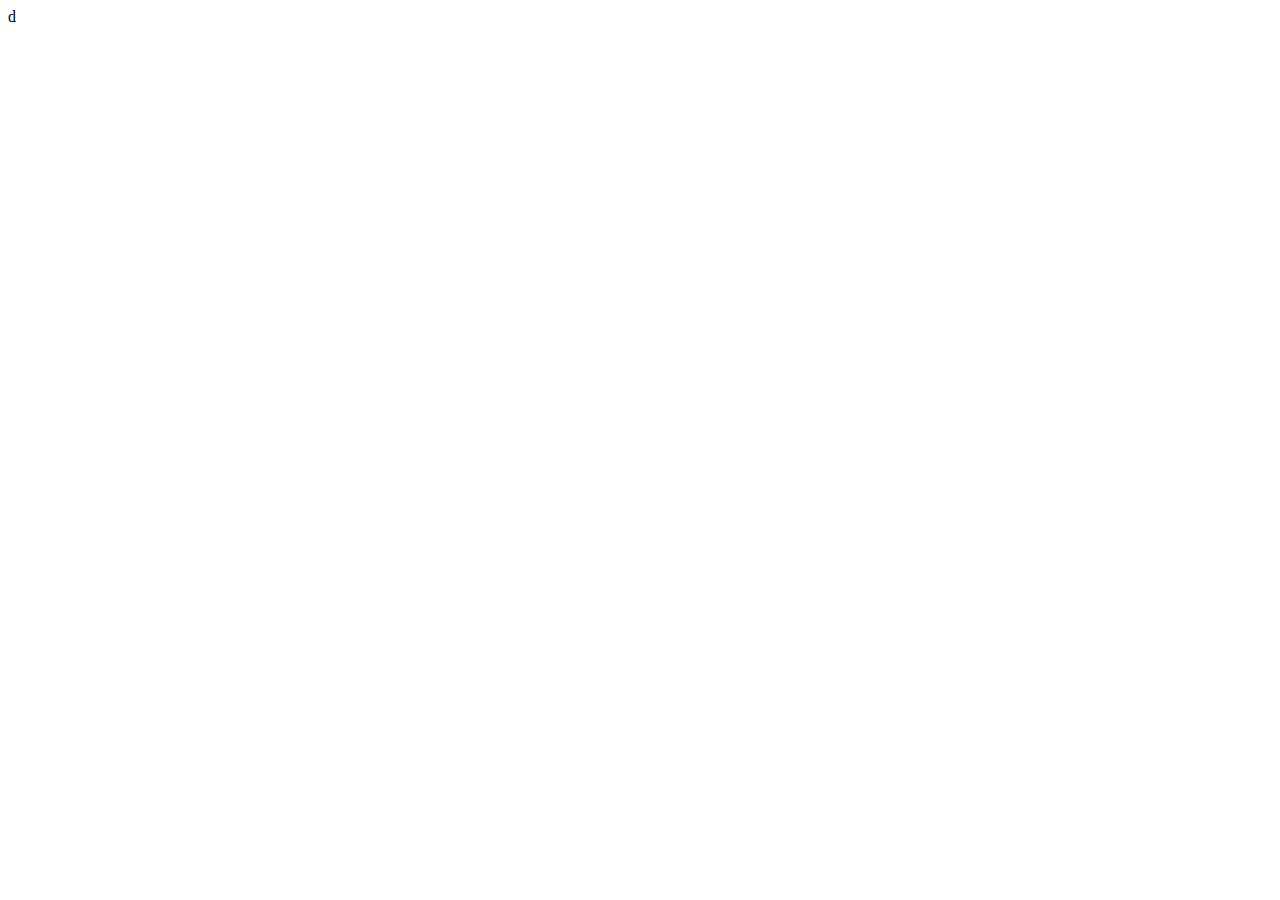
==== offer.html @ 536a03e3 "Strona książek" ====
<!DOCTYPE html>
<html lang="pl">
<head>
    <meta charset="UTF-8">
    <meta http-equiv="X-UA-Compatible" content="IE=edge">
    <meta name="viewport" content="width=device-width, initial-scale=1.0">
    <title>Oferta</title>
</head>
<body>
    d

    <script src="scripts/jquery-3.6.1.min.js"></script>
    <script src="scripts/offer_page_script.js" type="module"></script>
</body>
</html>
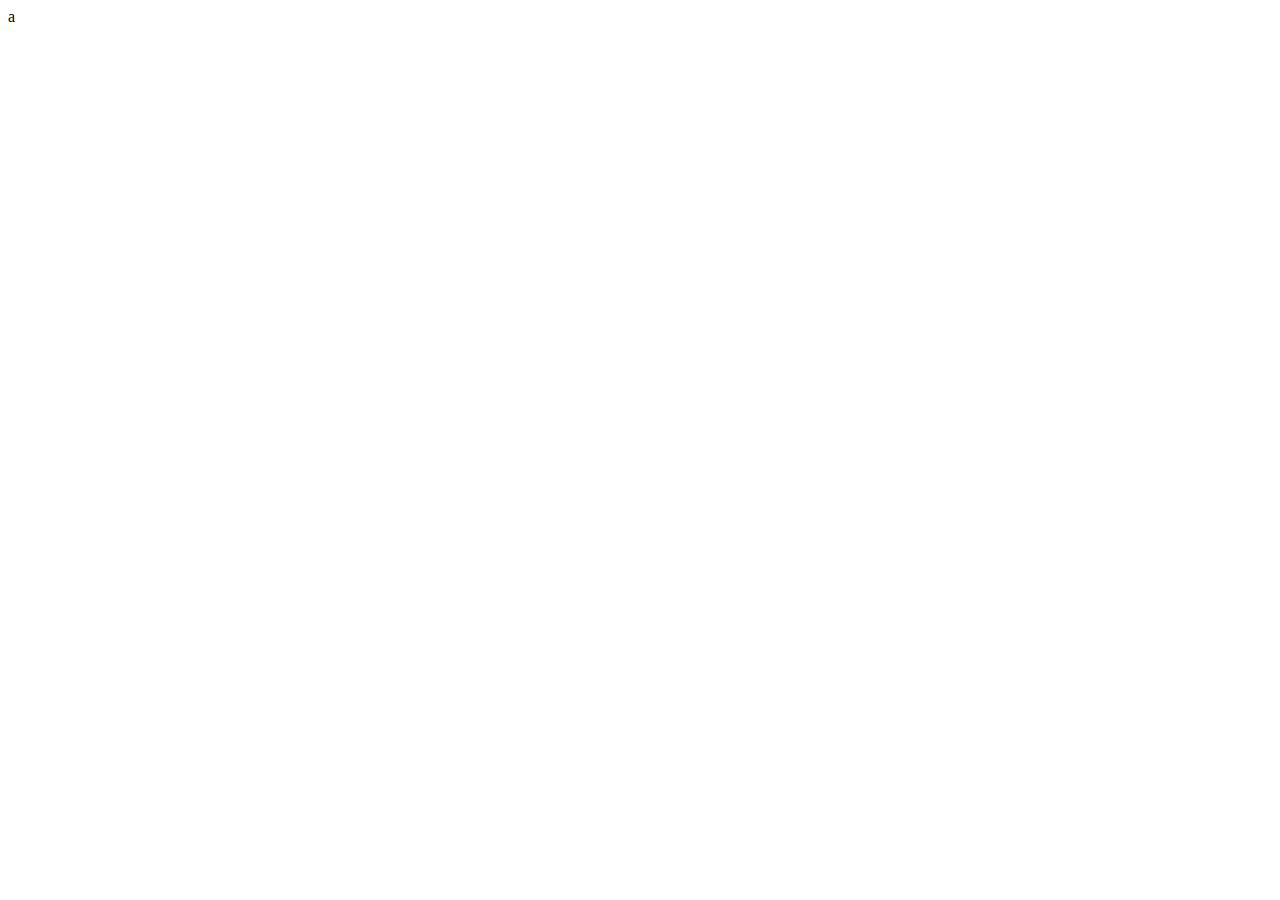
==== commit 15d12f55: "Strona przykładowej oferty, czy jak to nazwać" ====
--- a/offer.html
+++ b/offer.html
@@ -7,9 +7,8 @@
     <title>Oferta</title>
 </head>
 <body>
-    d
-
+   a
     <script src="scripts/jquery-3.6.1.min.js"></script>
-    <script src="scripts/offer_page_script.js" type="module"></script>
+    <script src="scripts/offer_page_script.js"></script>
 </body>
 </html>